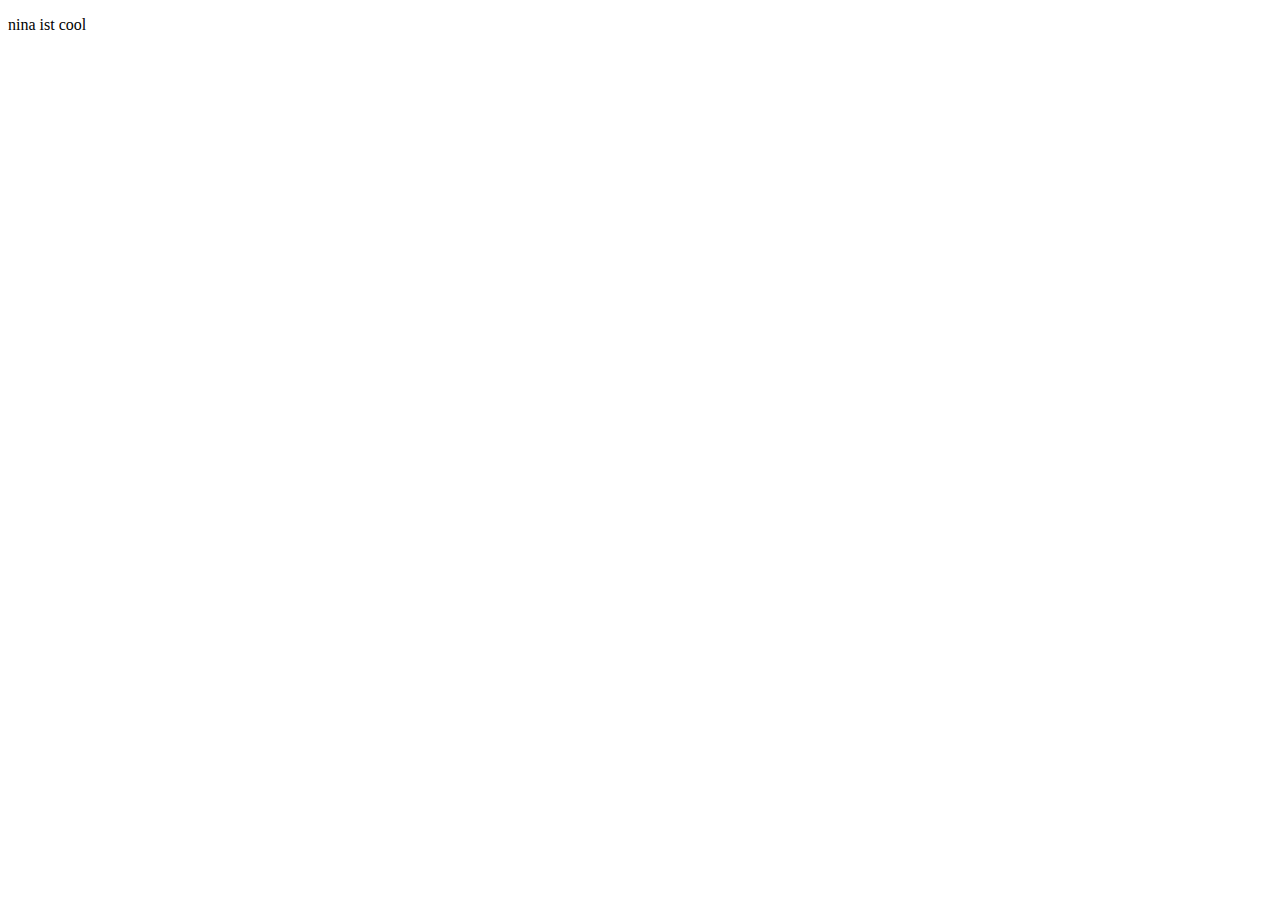
==== index.html @ ed38a758 "Add files via upload" ====
<!DOCTYPE html>
<html lang="en">
<head>
    <meta charset="UTF-8">
    <meta http-equiv="X-UA-Compatible" content="IE=edge">
    <meta name="viewport" content="width=device-width, initial-scale=1.0">
    <title>Nina ❤️ sevi</title>
    <link rel="stylesheet" href="style.css">
    <script src="java.js"></script>
</head>
<body>
    <div class="box">
        <p>nina ist cool</p>
    </div>
</body>
</html>
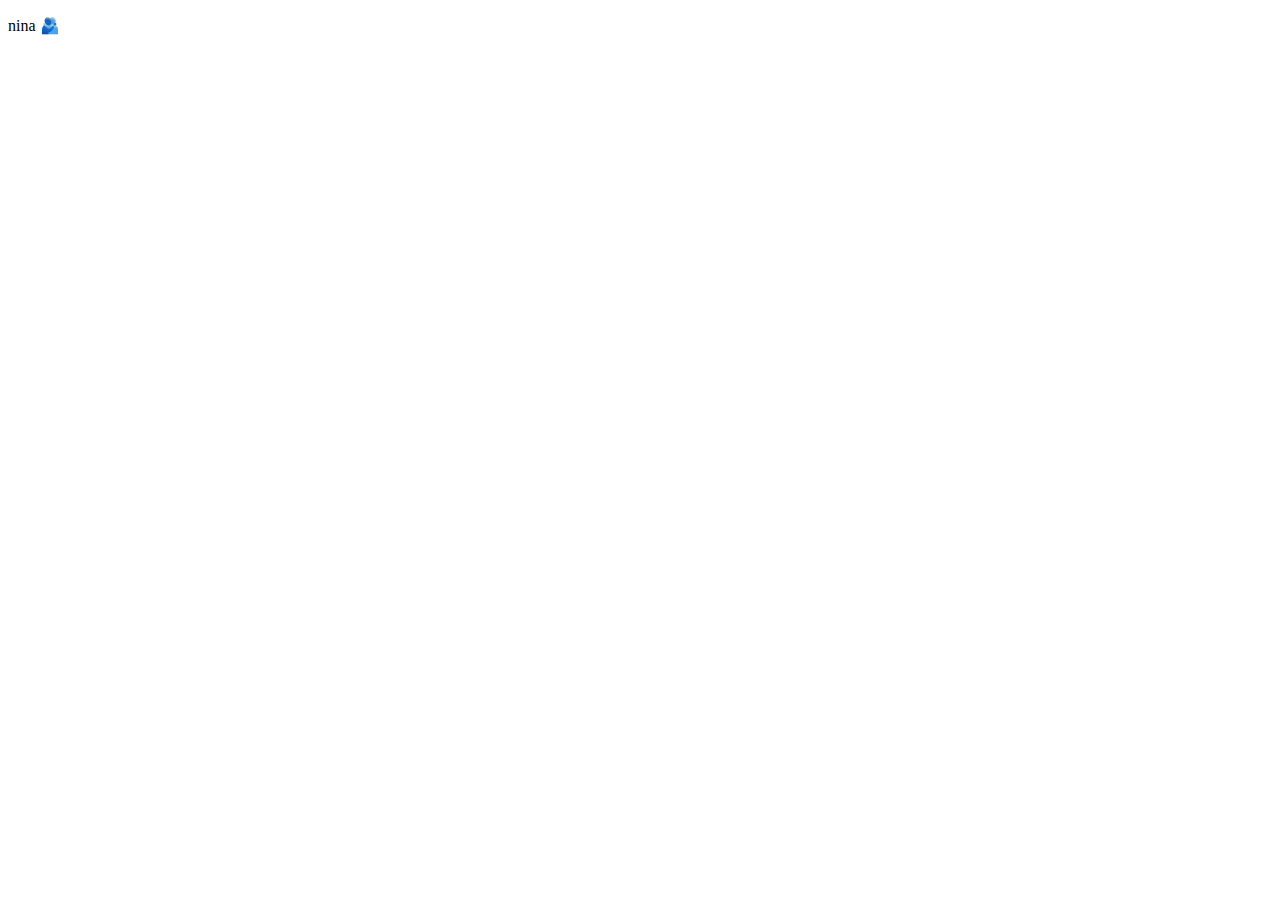
==== commit ba28d426: "Update index.html" ====
--- a/index.html
+++ b/index.html
@@ -10,7 +10,7 @@
 </head>
 <body>
     <div class="box">
-        <p>nina ist cool</p>
+        <p>nina 🫂</p>
     </div>
 </body>
-</html>+</html>
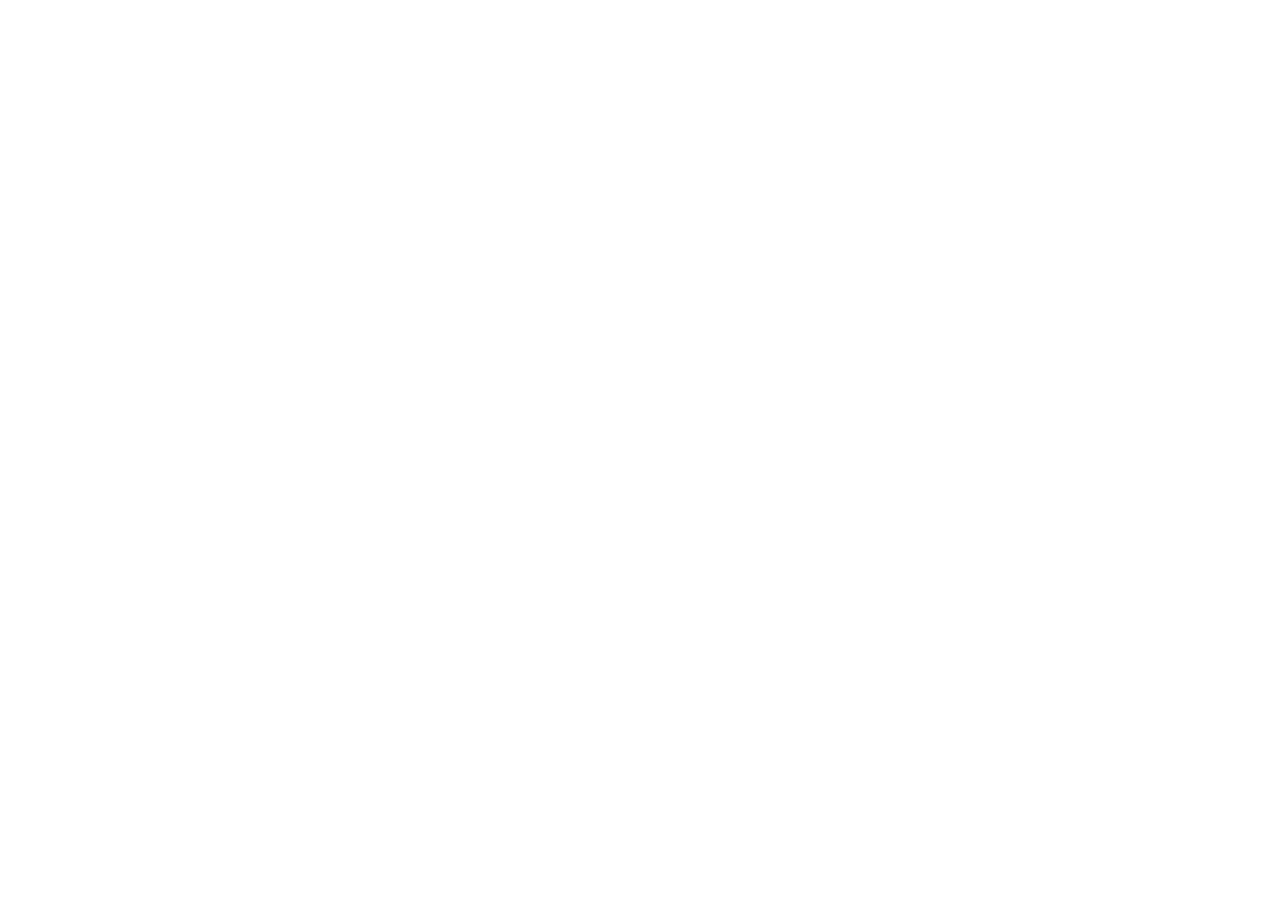
==== commit f5ce5f1f: "Add files via upload" ====
--- a/index.html
+++ b/index.html
@@ -1,16 +1,43 @@
-<!DOCTYPE html>
-<html lang="en">
-<head>
-    <meta charset="UTF-8">
-    <meta http-equiv="X-UA-Compatible" content="IE=edge">
-    <meta name="viewport" content="width=device-width, initial-scale=1.0">
-    <title>Nina ❤️ sevi</title>
-    <link rel="stylesheet" href="style.css">
-    <script src="java.js"></script>
-</head>
-<body>
-    <div class="box">
-        <p>nina 🫂</p>
-    </div>
-</body>
-</html>
+<!DOCTYPE html>
+<html>
+
+  <div class="loader"></div>
+
+  <head>
+    <title>Nina Simon</title>
+          <meta charset="UTF-8">
+          <link rel="stylesheet" href="style.css">
+          <script src="java.js"></script>
+          <script src="https://ajax.googleapis.com/ajax/libs/jquery/3.3.1/jquery.min.js"></script> 
+          <link rel='icon' href='favicon.ico' type='image/x-icon' >
+          <meta name="format-detection" content="telephone=no">
+  </head>
+
+<body>
+
+  <svg id="fader"></svg>
+
+  <script>
+    fadeInPage();
+</script>
+
+  <div class="content">
+    
+    <div class="name">
+      
+    <div class="nina">
+      <a href="vids.html">Nina</div>
+    <div class="simon">Simon</div></a>
+   
+    </div>
+    
+
+    
+
+
+
+  </div>
+
+</body>
+
+</html>
--- a/style.css
+++ b/style.css
@@ -0,0 +1,120 @@
+@font-face {
+  font-family: 'Helvetica';
+  font-style: normal;
+  font-weight: normal;
+  src: url('fonts/Helvetica.woff') format('woff');
+}
+
+/*FADER*/
+
+#fader {
+  position: fixed;
+  top: 0;
+  left: 0;
+  width: 100%;
+  height: 100%;
+  z-index: 999999;
+  pointer-events: none;
+  background: white;
+  animation-duration: 300ms;
+  animation-timing-function: ease-in-out;
+}
+
+@keyframes fade-out {
+  from { opacity: 1 }
+    to { opacity: 0 }
+}
+
+@keyframes fade-in {
+  from { opacity: 0 }
+    to { opacity: 1 }
+}
+
+#fader.fade-out {
+  opacity: 0;
+  animation-name: fade-out;
+}
+
+#fader.fade-in {
+  opacity: 1;
+  animation-name: fade-in;
+}
+
+.hideme {
+  opacity:0;
+}
+
+@keyframes fadeInOpacity {
+  0% {
+    opacity: 0;
+  }
+  100% {
+    opacity: 1;
+  }
+}
+
+/*FADER END */
+
+::-moz-selection { /* Code for Firefox */
+  color: black;
+  background: none;
+}
+
+::selection {
+  color: black;
+  background: none;
+}
+
+body {
+  overflow-x: hidden;
+  font-family: 'Helvetica';
+  font-size: 11px;
+  background-color: #ffffff;
+  color: #000000;
+}
+
+a {
+  color: black;
+  text-decoration: none;
+}
+
+.content {
+  width: 100%;
+  height: 100vh;
+  display: flex;
+  justify-content: center;
+  align-items: center;
+  flex-direction: column;
+}
+
+.simon {
+  margin-left: 50px;
+  text-align: right;
+  display: block;
+  padding:0;
+}
+
+.nina {
+  display: block;
+  padding:0;
+}
+
+.name {
+  width: 5%;
+  transition: 1000ms;
+  pointer-events: unset;
+}
+
+.name:hover {
+  width: 50%;
+}
+
+
+.bild {
+  width: 300px;
+}
+
+
+
+@media (pointer:none), (pointer:coarse) {}
+
